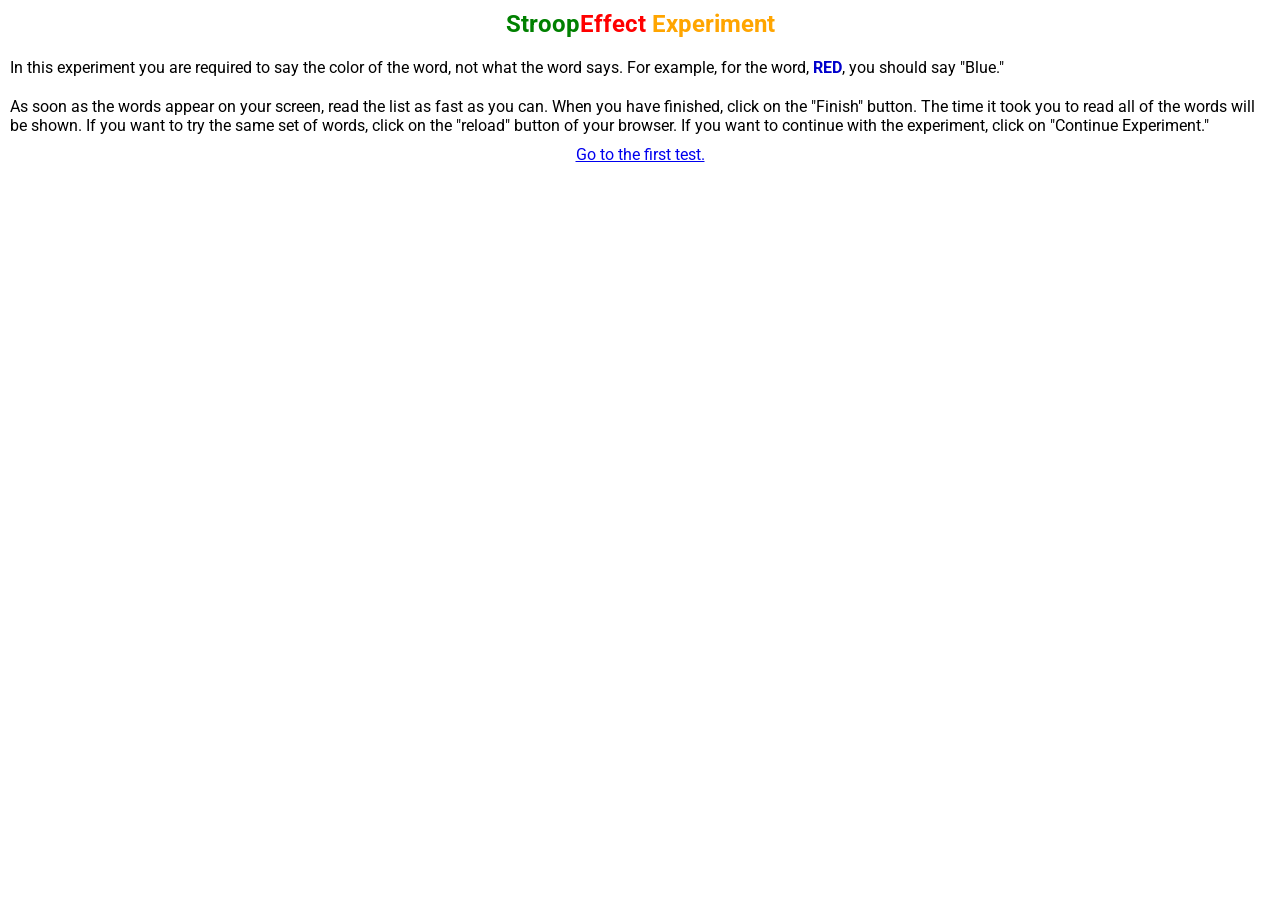
==== ready.html @ 891b7907 "Initial commit" ====
<!DOCTYPE html>
<html lang="en">
<head>
  <meta charset="UTF-8">
  <meta name="viewport" content="width=device-width, initial-scale=1.0">
  <title>CRUD with firestore</title>
  <link rel="stylesheet" href="./style.css">
</head>
<body>
  <h2 style="color: blue; text-align: center;"> 
    <div style="padding: 10px;">
    <span style="color:green">Stroop</span><span style="color:red;">Effect</span> 
    <span style="color:orange">Experiment</span></h2>
    
    <p style="padding: 10px;">
    In this experiment you are required to say the color of the word, not what
    the word says.  For example, for the word, <span
    style="color:#0000cc"><strong>RED</strong></span>, you should say "Blue."</p>
    <p style="padding: 10px;">
    As soon as the words appear on your screen, read the list as fast as you
    can.  When you have finished, click on the "Finish" button.  The time it
    took you to read all of the words will be shown.  If you want to try the
    same set of words, click on the "reload" button of your browser.  If you
    want to continue with the experiment, click on "Continue Experiment."</p>
    
    <div style="text-align: center;"><a href = "ready2.html">Go to the first test.</A></div>
    </div>
</body>
</html>
---- style.css ----
@import url('https://fonts.googleapis.com/css2?family=Roboto:wght@300&display=swap');

:root {
  --primary-color: #955df4;
  --secondary-color: #ff816c;
}

* {
  margin: 0;
  padding: 0;
  box-sizing: border-box;
}

body {
  font-family: 'Roboto', sans-serif;
}

.container {
  max-width: 50rem;
  margin: 2rem auto;
  padding-bottom: 2rem;
  -webkit-box-shadow: 0px 4px 22px -6px rgba(0,0,0,0.75);
  -moz-box-shadow: 0px 4px 22px -6px rgba(0,0,0,0.75);
  box-shadow: 0px 4px 22px -6px rgba(0,0,0,0.75);
}

header {
  width: 100%;
  background: var(--primary-color);
  padding: 1rem;
}

header h3 {
  color: #fff;
  margin-left: 1.5rem;
}

.table-users {
  width: 90%;
  margin: 2rem auto;
  border-collapse: collapse;
}

.table-users th, .table-users td {
  text-align: left;
  border-top: 1px solid #ddd;
  border-bottom: 1px solid #ddd;
  padding: .5rem;
}

.table-users th {
  background: #fafafa;
  padding: 1rem auto;
}

.btn {
  background: transparent;
  width: 5rem;
  height: 2rem;
  border-radius: 1rem;
  cursor: pointer;
  outline: none;
  transition: all .5s ease;
}

.btn-edit {
  color: var(--primary-color);
  border: 1px solid var(--primary-color);
}

.btn-edit:hover {
  background: var(--primary-color);
  color: #fff;
}

.btn-delete {
  color: var(--secondary-color);
  border: 1px solid var(--secondary-color);
}

.btn-delete:hover {
  background: var(--secondary-color);
  color: #fff;
}

.table-wrapper {
  text-align: center;
}

.btn-add {
  width: 6rem;
  height: 2rem;
  background: var(--primary-color);
  border: none;
  color: #fff;
}

/* Modal */
.modal-wrapper {
  position: fixed;
  width: 100%;
  height: 100%;
  left: 0;
  top: 0;
  background: #24232354;
  display: none;
}

.modal {
  position: relative;
  background: #fff;
  text-align: center;
  width: 25rem;
  margin: 5rem auto;
  -webkit-box-shadow: 0px 4px 22px -6px rgba(0,0,0,0.75);
  -moz-box-shadow: 0px 4px 22px -6px rgba(0,0,0,0.75);
  box-shadow: 0px 4px 22px -6px rgba(0,0,0,0.75);
  animation-name: animatetop;
  animation-duration: .4s;
}

@keyframes animatetop {
  from {
    top: -300px; opacity: 0;
  }
  to {
    top: 0; opacity: 1;
  }
}

.modal-show {
  display: block;
}

.modal-header {
  margin-bottom: 1rem;
  background: #f8fafb;
  padding: 2rem;
}

.modal-body {
  padding: 2rem;
}

.btn-modal {
  background: var(--primary-color);
  border: none;
  color: #fff;
  width: 9rem;
}

input {
  width: 100%;
  height: 2.2rem;
  margin-bottom: 1rem;
  text-indent: .5rem;
  outline: none;
}
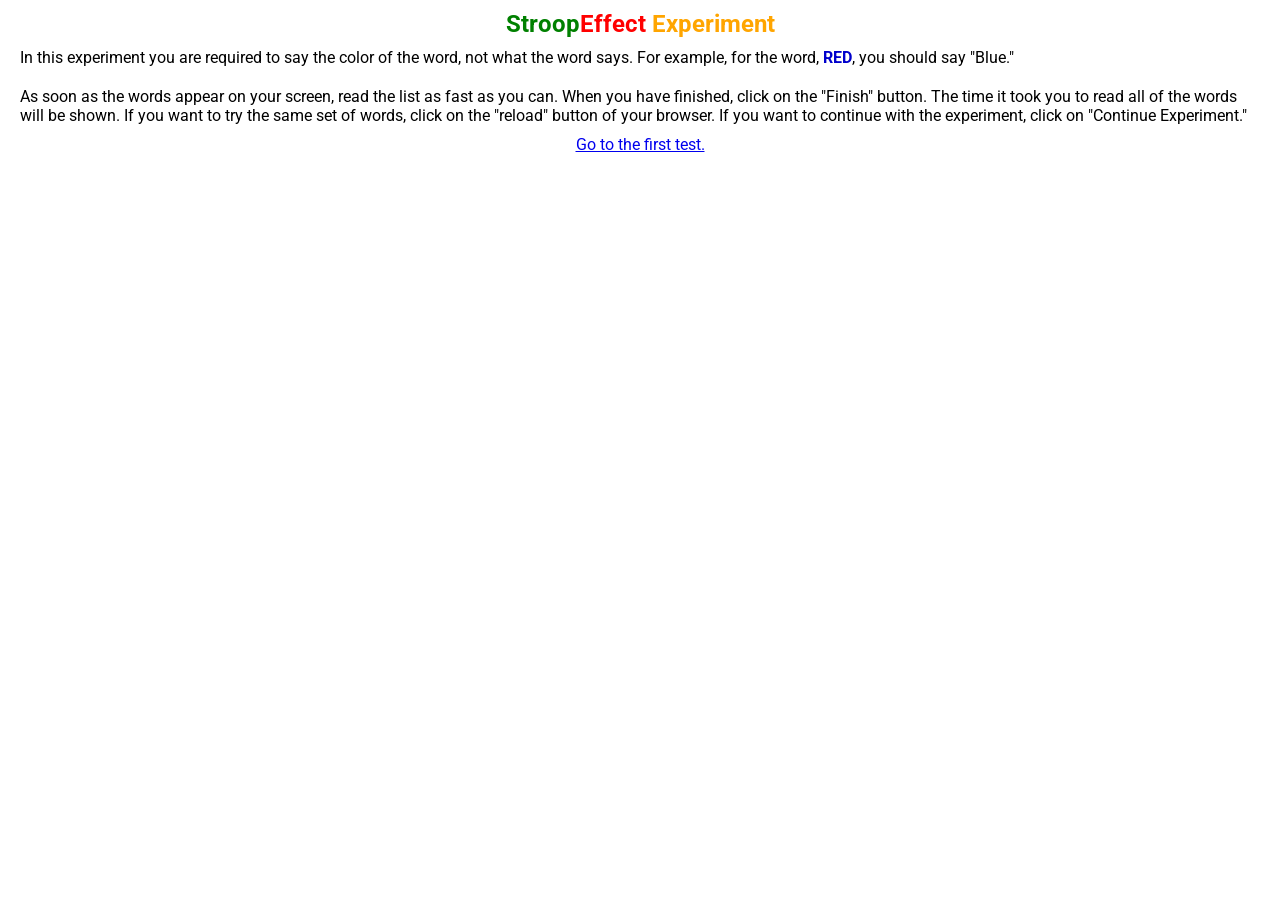
==== commit 94ec1714: "Updated html" ====
--- a/ready.html
+++ b/ready.html
@@ -3,12 +3,13 @@
 <head>
   <meta charset="UTF-8">
   <meta name="viewport" content="width=device-width, initial-scale=1.0">
-  <title>CRUD with firestore</title>
+  <title>Ready</title>
   <link rel="stylesheet" href="./style.css">
 </head>
 <body>
+  <div style="padding: 10px">
   <h2 style="color: blue; text-align: center;"> 
-    <div style="padding: 10px;">
+    
     <span style="color:green">Stroop</span><span style="color:red;">Effect</span> 
     <span style="color:orange">Experiment</span></h2>
     
@@ -23,7 +24,7 @@
     same set of words, click on the "reload" button of your browser.  If you
     want to continue with the experiment, click on "Continue Experiment."</p>
     
-    <div style="text-align: center;"><a href = "ready2.html">Go to the first test.</A></div>
-    </div>
+    <div style="text-align: center;"><a href = "ready2.html">Go to the first test.</a></div>
+  </div>
 </body>
-</html>+</html>
--- a/style.css
+++ b/style.css
@@ -63,96 +63,13 @@
   transition: all .5s ease;
 }
 
-.btn-edit {
-  color: var(--primary-color);
-  border: 1px solid var(--primary-color);
-}
-
-.btn-edit:hover {
-  background: var(--primary-color);
-  color: #fff;
-}
-
-.btn-delete {
-  color: var(--secondary-color);
-  border: 1px solid var(--secondary-color);
-}
-
-.btn-delete:hover {
-  background: var(--secondary-color);
-  color: #fff;
-}
-
 .table-wrapper {
   text-align: center;
 }
 
-.btn-add {
-  width: 6rem;
-  height: 2rem;
+button {
   background: var(--primary-color);
   border: none;
   color: #fff;
-}
-
-/* Modal */
-.modal-wrapper {
-  position: fixed;
-  width: 100%;
-  height: 100%;
-  left: 0;
-  top: 0;
-  background: #24232354;
-  display: none;
-}
-
-.modal {
-  position: relative;
-  background: #fff;
-  text-align: center;
-  width: 25rem;
-  margin: 5rem auto;
-  -webkit-box-shadow: 0px 4px 22px -6px rgba(0,0,0,0.75);
-  -moz-box-shadow: 0px 4px 22px -6px rgba(0,0,0,0.75);
-  box-shadow: 0px 4px 22px -6px rgba(0,0,0,0.75);
-  animation-name: animatetop;
-  animation-duration: .4s;
-}
-
-@keyframes animatetop {
-  from {
-    top: -300px; opacity: 0;
-  }
-  to {
-    top: 0; opacity: 1;
-  }
-}
-
-.modal-show {
-  display: block;
-}
-
-.modal-header {
-  margin-bottom: 1rem;
-  background: #f8fafb;
-  padding: 2rem;
-}
-
-.modal-body {
-  padding: 2rem;
-}
-
-.btn-modal {
-  background: var(--primary-color);
-  border: none;
-  color: #fff;
-  width: 9rem;
-}
-
-input {
-  width: 100%;
-  height: 2.2rem;
-  margin-bottom: 1rem;
-  text-indent: .5rem;
-  outline: none;
+  padding: 10px;
 }
